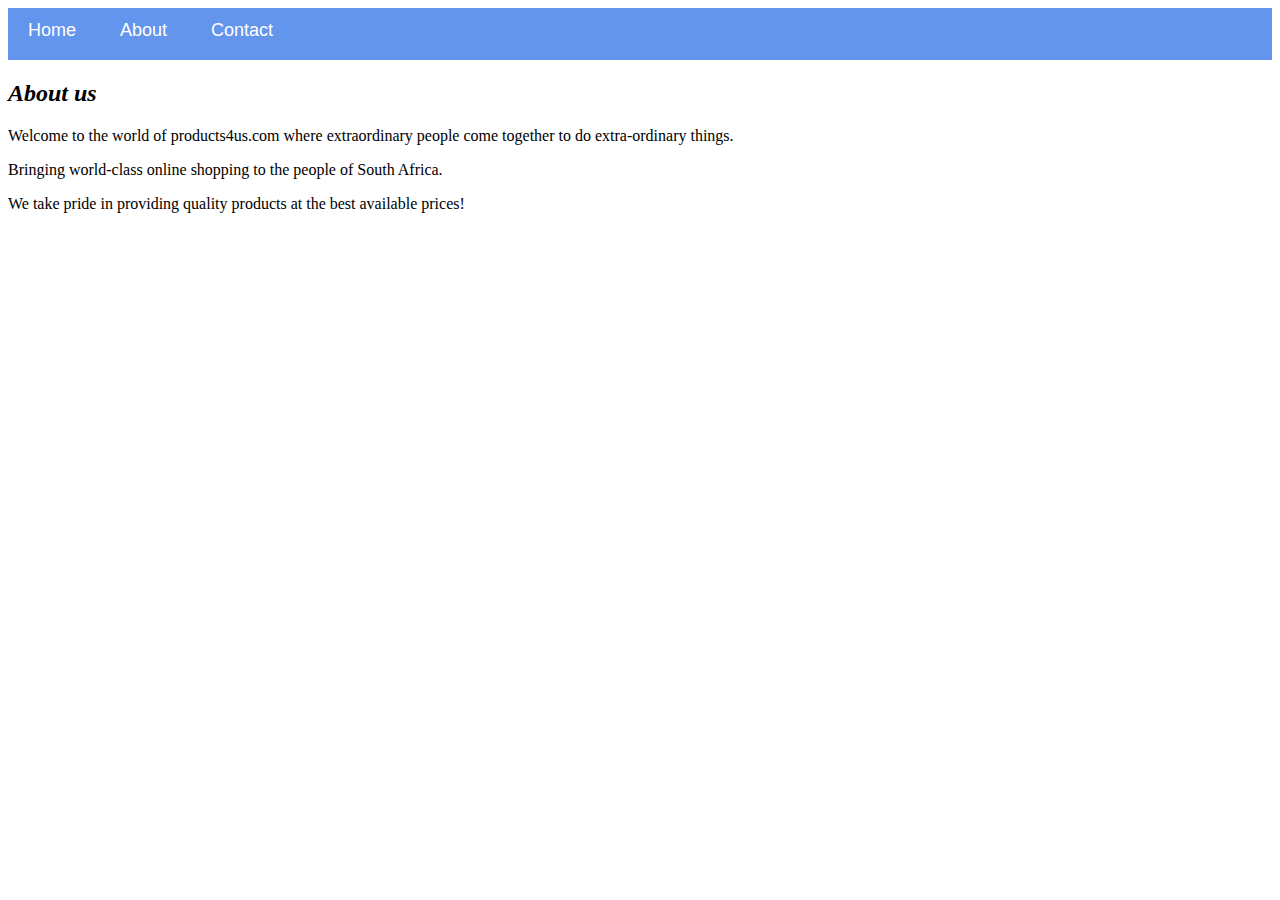
==== about.html @ 5f6aba65 "SUBMIT M1A6" ====
<!DOCTYPE html>
<html>
    <head>
        <link rel="stylesheet" href="style.css">
    </head>
    <body>
        <div id="menu">
            <a href="index.html">Home</a>
            <a href="about.html">About</a>
            <a href="contact.html">Contact</a>
        </div>
        <h2>About us</h2>
        <p>Welcome to the world of products4us.com where extraordinary people come together to do extra-ordinary things.</p>
        <p>Bringing world-class online shopping to the people of South Africa.</p>
        <p>We take pride in providing quality products at the best available prices!</p> 
    </body>
</html>
---- style.css ----
.gallery img{
    width: 30%;
    height: 40%;
}
table{
    font-family: Helvetica, sans-serif;
}
table{
    border-collapse: collapse;
}
th{
    font-weight: 700;
}
h4{
    font-family: Comic sans, Comic sans MS, Cursive;
}
h2{
    font-family: fantasy;
    font-style: italic;
}
#menu{
    width:100%;
    height:40px;
    background-color: cornflowerblue;
    padding-top: 12px;
}

#menu a{
    color:#ffffff;
    font-family: Helvetica, sans-serif;
    font-size: 18px;
    text-decoration:none;
    font-weight: 800px;
    
    padding-left: 20px;
    padding-right: 20px;
}

#menu a:hover{
    color: #5077bd;
}
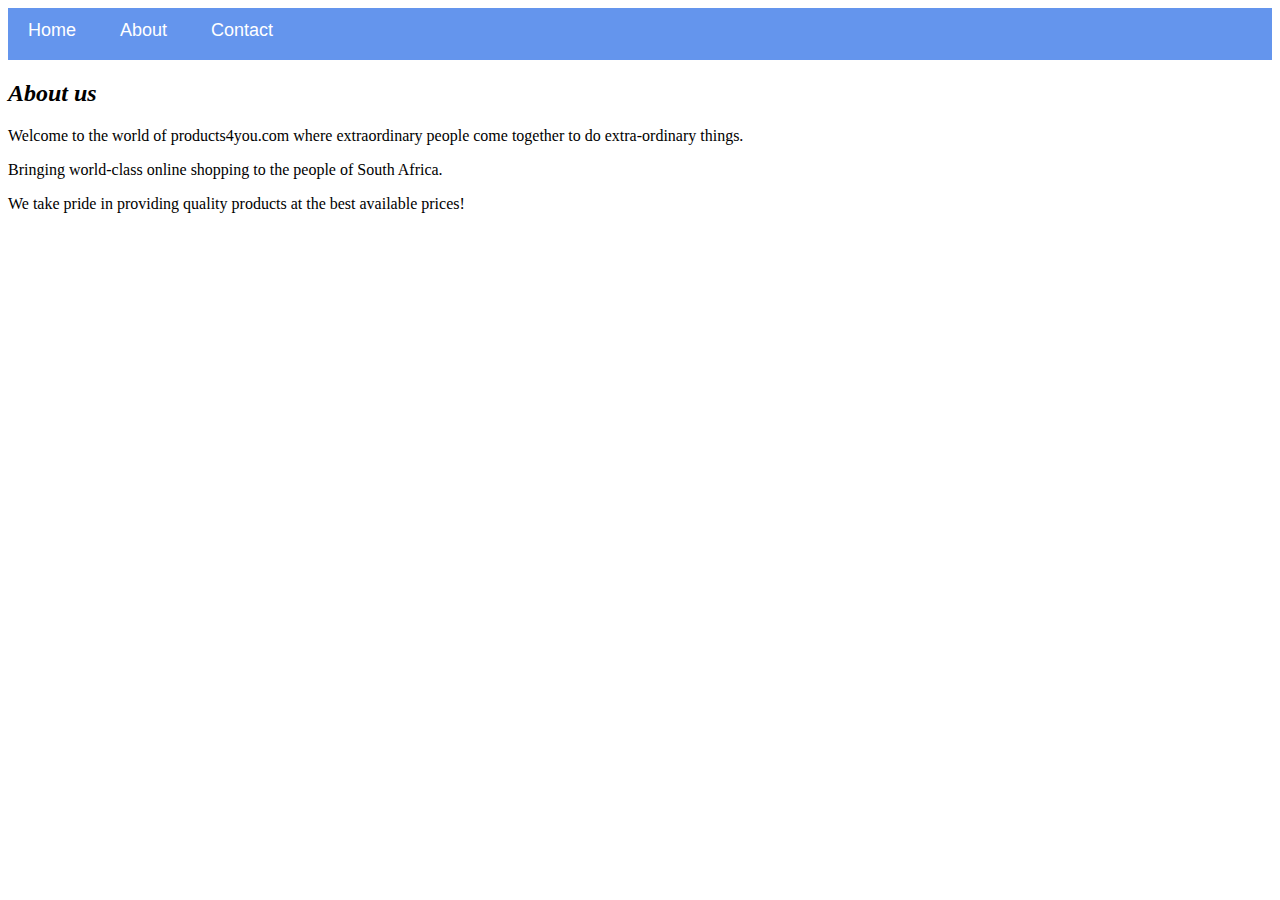
==== commit c11fa868: "M1 A6 submission" ====
--- a/about.html
+++ b/about.html
@@ -10,7 +10,7 @@
             <a href="contact.html">Contact</a>
         </div>
         <h2>About us</h2>
-        <p>Welcome to the world of products4us.com where extraordinary people come together to do extra-ordinary things.</p>
+        <p>Welcome to the world of products4you.com where extraordinary people come together to do extra-ordinary things.</p>
         <p>Bringing world-class online shopping to the people of South Africa.</p>
         <p>We take pride in providing quality products at the best available prices!</p> 
     </body>
--- a/style.css
+++ b/style.css
@@ -10,6 +10,11 @@
 }
 th{
     font-weight: 700;
+}
+h1{
+    text-align: center;
+    font: bolder;
+    font-style: italic;
 }
 h4{
     font-family: Comic sans, Comic sans MS, Cursive;
